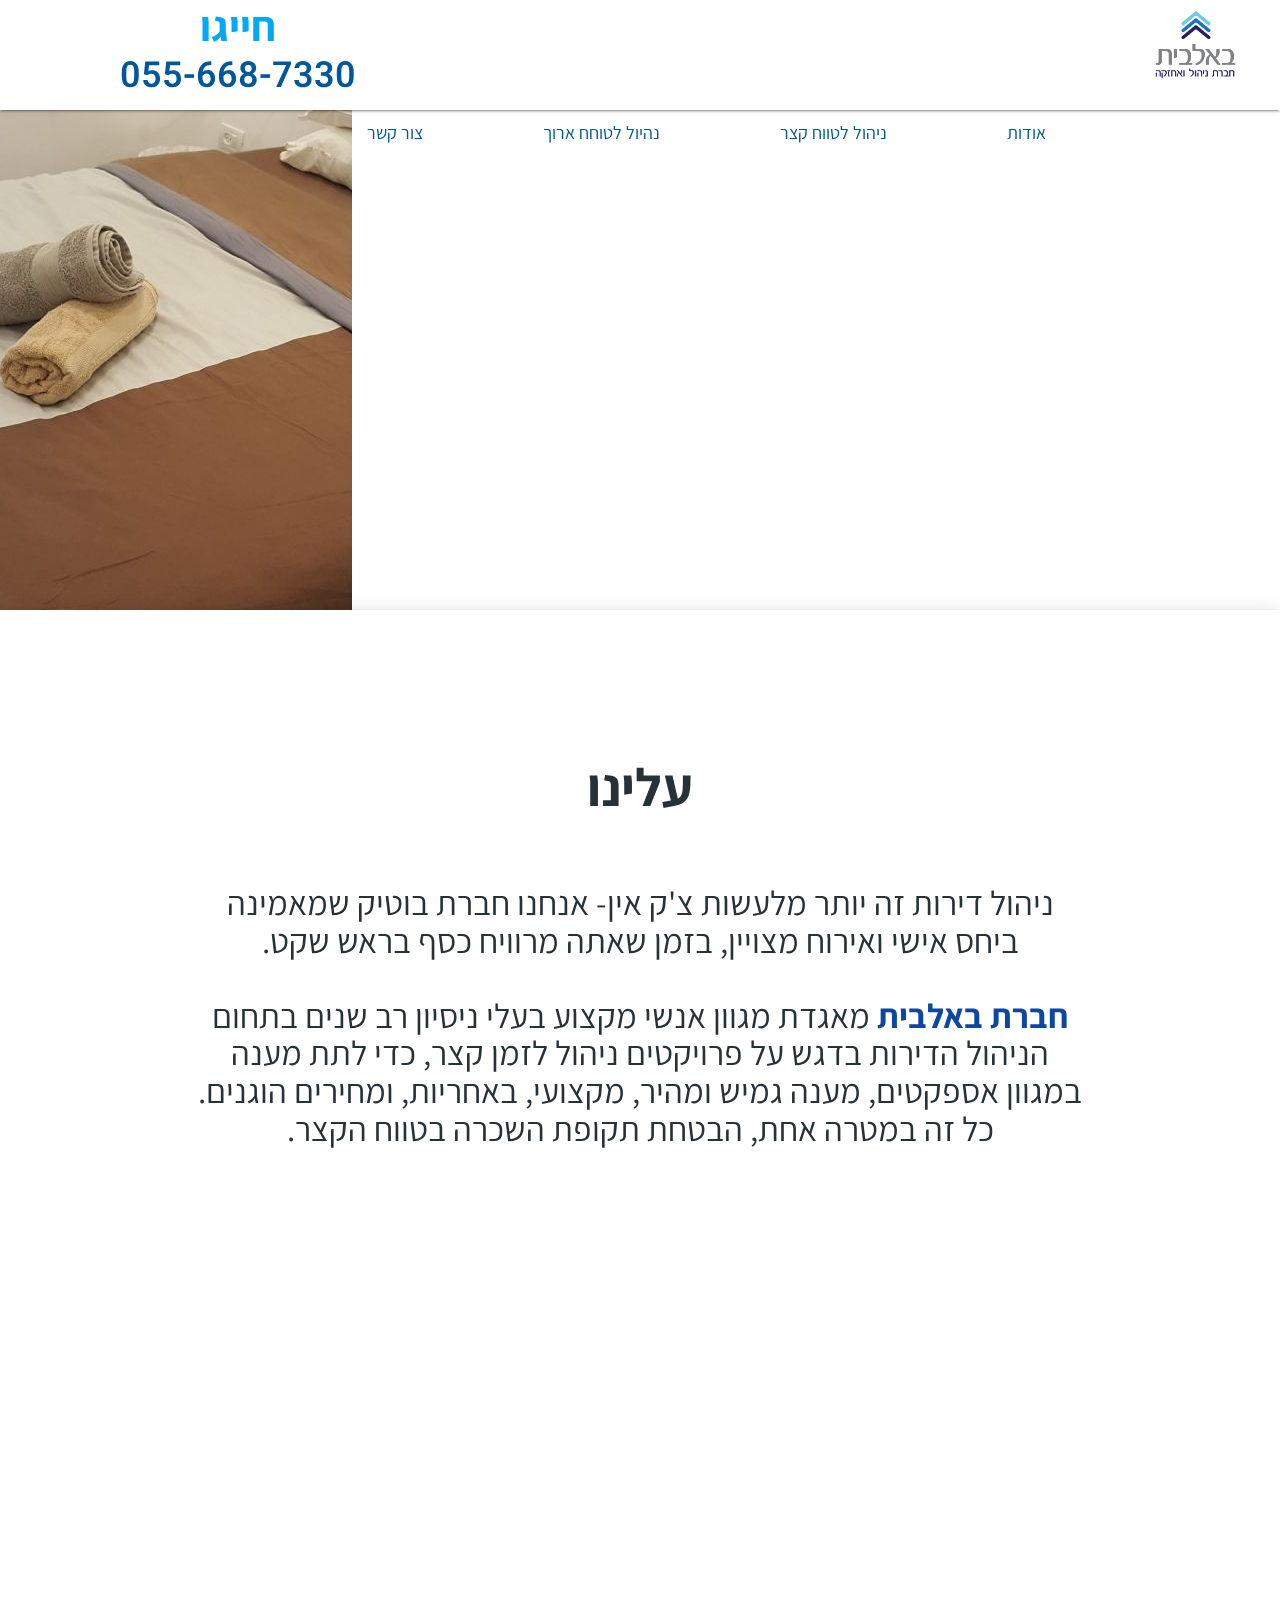
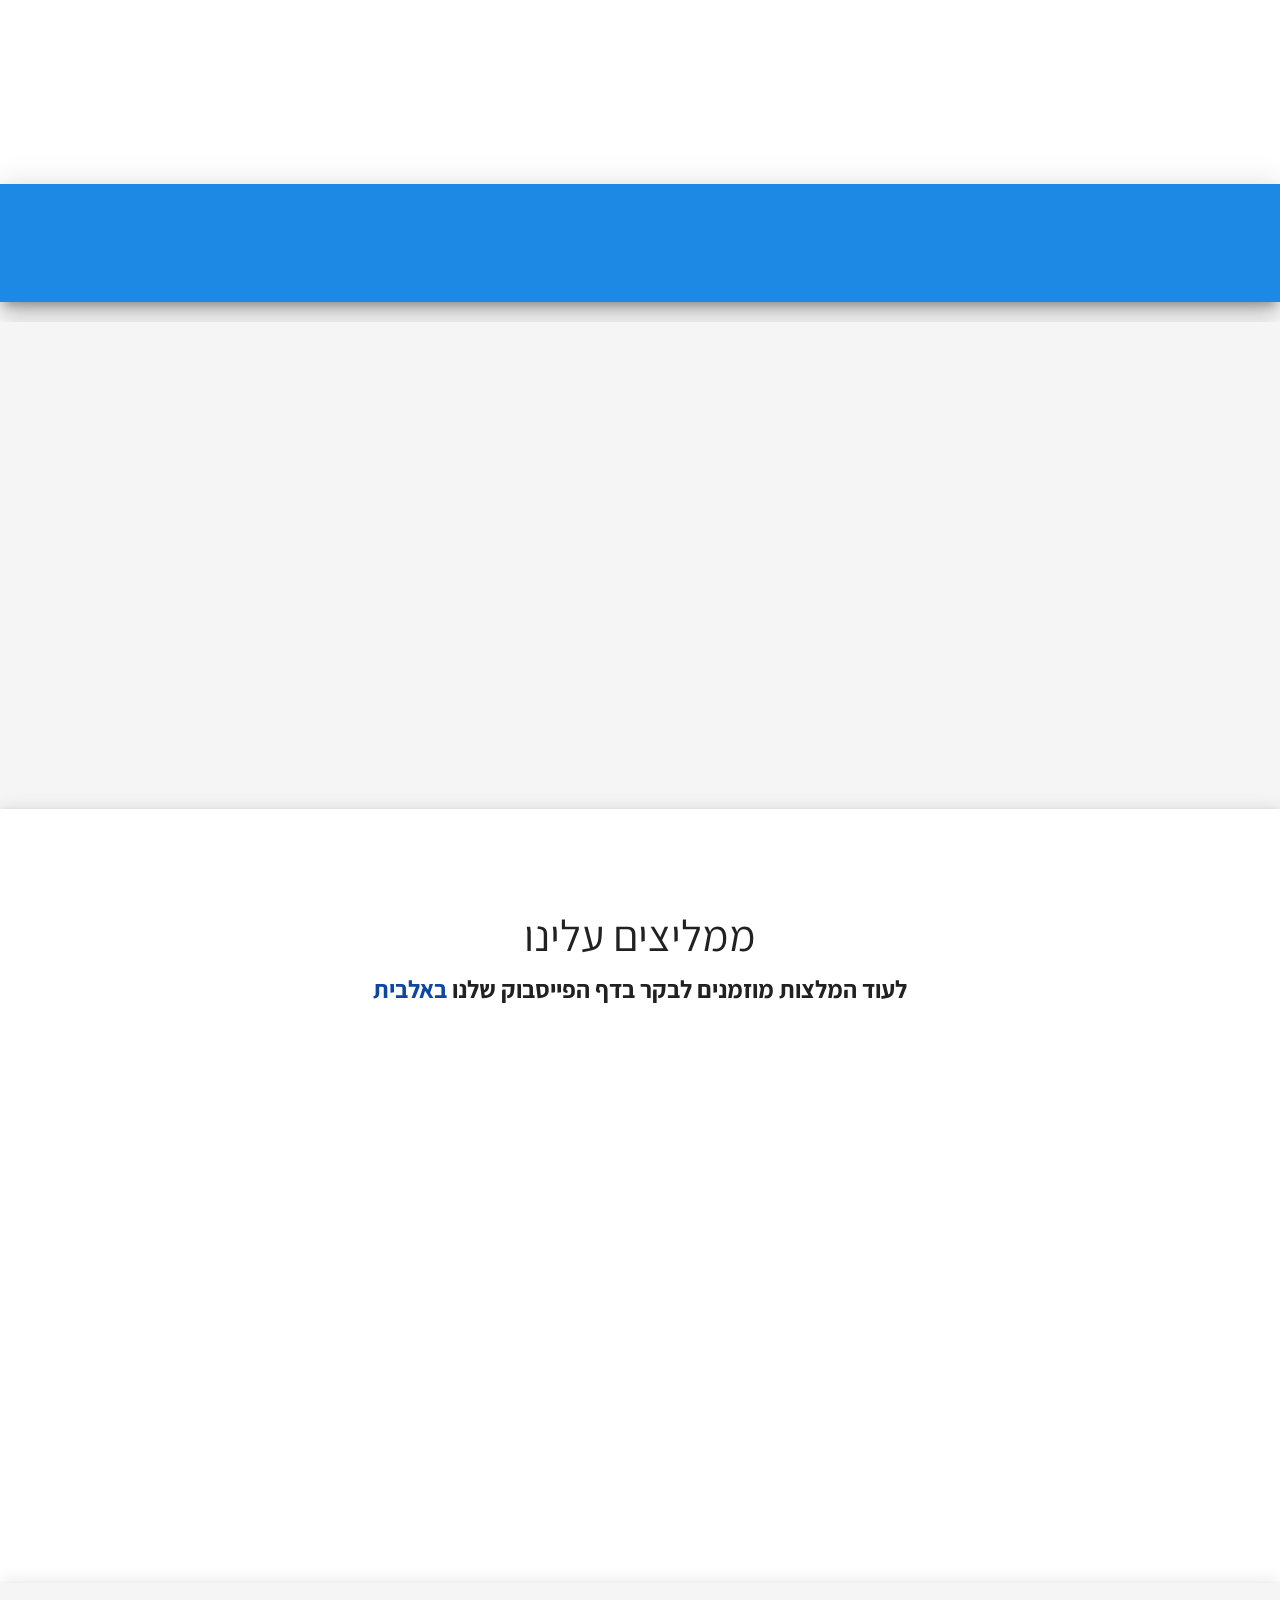
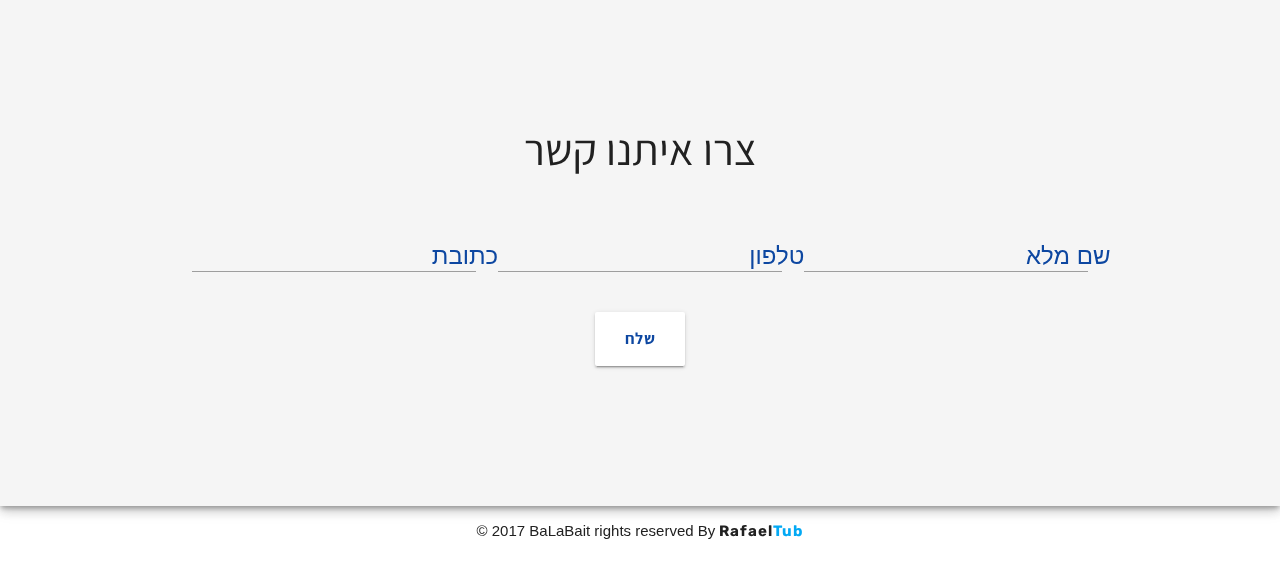
==== index.html @ 83088d85 "ok" ====
<!DOCTYPE html><html lang="en"><head><meta charset="UTF-8"><link rel="stylesheet" href="css/materialize.min.css"><link rel="stylesheet" href="css/main.css"><link rel="stylesheet" href="css/animate.min.css"><!--link rel="stylesheet" href="css/glide.core.css"--><!--link rel="stylesheet" href="css/glide.theme.css"--><link href="https://fonts.googleapis.com/css?family=Material+Icons|Inconsolata|Amatic+SC|Alef|Cousine|Montserrat|Muli|Miriam+Libre|Roboto+Condensed|Montserrat|Assistant|Heebo|Miriam+Libre|Catamaran|Secular+One|Varela+Round|Rubik" rel="stylesheet"><link href="https://fonts.googleapis.com/icon?family=Material+Icons" rel="stylesheet"><title>באלבית - ניהול ואחזקה</title></head><body><!-- Navigation --><!-- Navigation --><div id="navbar" dir="ltr"><nav class="menuSite" role="navigation"><a href="index.html#home" class="brand-logo"><span><h4 style="line-height: 0.1; float: left; padding-top: 7px">חייגו<br><a href="tel:054-668-7330" onclick="goog_report_conversion('tel:055-6687330')" style="text-decoration: none; padding-top: 24px; font-size: 36px; font-weight: 600; font-family: 'Heebo', sans-serif; color: #01579B;; float:left; margin-top: 26px; margin-left: 120px"><p>055-668-7330</p></a></h4></span></a><img src="img/logo.png" alt="" style="height: 90%; float: right; margin-right: 40px; padding-bottom: 10px"><ul class="right hide-on-med-and-down"><li><a href="#contact">צור קשר</a></li><li><a href="#contact">נהיול לטוחח ארוך</a></li><li><a href="#works">ניהול לטווח קצר</a></li><li><a href="#space">אודות</a></li></ul></nav></div><!-- Header --><div id="index-banner" class="parallax-container"><div class="container"><div class="section no-pad-bot"><div class="parallax"><img src="img/cover.jpeg" alt="Unsplashed background img 1"></div></div></div></div><!-- About --><section id="about" dir="rtl" class="z-depth-3"><div class="container"><div class="row"><div class="col s12 l12"><h2>עלינו</h2></div></div><div class="row"><div class="col s12 l12 wow pulse" style="margin-top: 10px; margin-bottom: 25px"><h4 style="color: #263238; font-family: 'Assistant', sans-serif">ניהול דירות זה יותר מלעשות צ'ק אין- אנחנו חברת בוטיק שמאמינה ביחס אישי ואירוח מצויין, בזמן שאתה מרוויח כסף בראש שקט.<br><br><span style="font-weight: 700">חברת באלבית</span> מאגדת מגוון אנשי מקצוע בעלי ניסיון רב שנים בתחום הניהול הדירות בדגש על פרויקטים ניהול לזמן קצר, כדי לתת מענה במגוון אספקטים, מענה גמיש ומהיר, מקצועי, באחריות, ומחירים הוגנים. כל זה במטרה אחת, הבטחת תקופת השכרה בטווח הקצר.</h4></div></div><div class="row wow pulse"><div class="col s12 l12" style="float: right !important"><h4><span>✓</span> שירות אחראי ומסור יותר</h4><p>בזמן שחברות גדולות שולחות כמה אנשים להיות אחראים על הדירה שלך, אנחנו נכיר את הנכס שלך מ-א' עד ת' וכך נדע אם משהו נגנב או נשבר.</p></div><div class="col s12 l12" style="float: right !important"><h4><span>✓</span> עזרנו לעשרות צעירים</h4><p>באזור ת"א והמרכז להרוויח כסף מהצד בראש שקט, בזמן שהם לא צריכים לדאוג לכלום. אנחנו נשכיר את הדירה שלך, נתחזק אותה, נוודא שהאורחים שלך מקבלים כל מה שהם צריכים ונספר להם על המקומות החמים באזור.</p></div><div class="col s12 l12" style="float: right !important"><h4><span>✓</span> אתה יכול להשאר שקט</h4><p>אתה תחזור לבית נקי ומסודר. הדירה שלך תשאר נקייה ומאורגנת בדיוק כמו שנתת אותה לאורחים שלך.</p></div></div></div></section><!-- Contact --><section id="contact" dir="rtl" class="z-depth-5"><div class="container"><div class="row"><div class="col s12 l12 wow bounceInRight" style="text-align: center; float: right"><h3>שירות 24 שעות ביממה <a href="tel:054-668-7330" onclick="goog_report_conversion('tel:055-6687330')">055-668-7330</a></h3></div></div></div></section><!-- Services --><section id="services" dir="rtl"><div class="container"><div class="row wow pulse"><div class="col s6 l6" style="float: right !important"><div class="card"><div class="card-content"><a target="_blank" href="https://mail.google.com/mail/?view=cm&fs=1&to=info@balabait.com"><h4><i class="material-icons right">email</i>מענה מהיר בדואר אלקטרוני</h4></a></div></div></div><div class="col s6 l6" style="float: right !important"><div class="card"><div class="card-content"><a href="tel:055-6687330"><h4 style="text-align: center"><i class="material-icons right">phone</i>מוקד טלפוני 24/7<br><span>חייגו עכשיו</span></h4></a></div></div></div></div></div></section><!--Clients--><section id="clients" class="z-depth-3" style="width: 100%"><div class="container"><div class="row"><div class="col s12 l12"><h3>ממליצים עלינו</h3><h5><a href="https://www.facebook.com/balabit1/" target="_blank" style="color: #212121">לעוד המלצות מוזמנים לבקר בדף הפייסבוק שלנו <span>באלבית</span></a></h5></div></div><div class="slider wow pulse"><ul class="slides"><li><img src="img/clients/tres.png" alt=""></li><li><img src="img/clients/dos.png" alt=""></li><li><img src="img/clients/uno.png" alt=""></li><li><img src="img/clients/quatro.png" alt=""></li></ul></div></div></section><!--contact--><!-- Contact --><section id="contacto" dir="rtl" class="z-depth-3"><div class="container"><div class="row"><div class="col s12 l12"><h3>צרו איתנו קשר</h3></div></div><div class="row"><div class="input-field col s12 l4" style="float: right !important"><input id="first_name" type="text" class="validate"><label for="first_name" style="font-size: 24px; color: #0D47A1">שם מלא</label></div><div class="input-field col s12 l4" style="float: right !important"><input id="telephone" type="text" class="validate"><label for="telephone" style="font-size: 24px; color: #0D47A1">טלפון</label></div><div class="input-field col s12 l4" style="float: right !important"><input id="address" type="text" class="validate"><label for="address" style="font-size: 24px; color: #0D47A1">כתובת</label></div></div><div class="row"><div class="col s12 l12"><p class="center-align"><button class="btn btn-large waves-effect waves-light" type="button" name="action" style="background-color: #FFFFFF; color: #0D47A1; font-size: 16px; font-family: 'Assistant', sans-serif; font-weight: 700">שלח</button></p></div></div></div></section><!-- Footer --><div class="footer-copyright"><a href="https://rtoob.github.io/portfolio/" target="_blank" style="color: #FFFFFF"><div class="container"><div class="row" style="margin-top: 10px"><div class="col s12 l12"><h6 style="text-align: center; color: #212121">© 2017 BaLaBait rights reserved By <span style="font-family: 'Rubik', sans-serif; font-weight: 700; letter-spacing: 1px">Rafael<span style="color: #03A9F4">Tub</span></span></h6></div></div></div></a></div><script src="js/dist/jquery-3.2.1.min.js"></script><script src="js/dist/wow.min.js"></script><script>new WOW().init();</script><script src="js/dist/materialize.min.js"></script><script src="js/dist/init.js"></script><script>$(document).ready(function(){
      $('.slider').slider();
    });</script></body></html>
---- css/main.css ----
*{padding:0;margin:0}.menuSite{background-color:#fff;height:110px}#navbar .brand-logo{font-size:42px;font-family:Assistant,sans-serif;color:#03a9f4;margin-left:200px;font-weight:700}#navbar li a{margin-right:90px;color:#01579b;font-family:Assistant,sans-serif;font-size:18px;margin-top:10px}#navbar li a:hover{color:#fff;background-color:#01579b}@media only screen and (max-width:992px){#navbar .brand-logo{font-size:42px;padding-right:450px;padding-bottom:25px}}@media only screen and (max-width:992px){#navbar p{margin-top:18px;margin-left:180px;font-size:48px}}#about{padding-bottom:120px;padding-top:120px}#about h2{text-align:center;font-family:Assistant,sans-serif;font-weight:700;color:#263238}#about h4{text-align:center;font-family:Roboto Condensed,sans-serif}#about p{font-family:Assistant,sans-serif;font-size:21px;text-align:center;padding-bottom:25px;color:#263238;font-weight:700}#about span{color:#0d47a1;font-weight:700}#contact{background-color:#1e88e5}#contact h3{color:#212121;font-family:Assistant,sans-serif;font-weight:700;padding-top:15px;padding-bottom:15px}#contact a{color:#fff;font-weight:700;font-family:Hebbo,sans-serif}#services{padding-top:120px;padding-bottom:120px;background-color:#f5f5f5}#services .card{padding-top:25px;padding-bottom:25px;background-color:#f5f5f5}.card i{font-size:44px;color:#263238}#services h4{font-family:Rubik,sans-serif;color:#212121;text-align:center;font-weight:700}#services span{color:#0d47a1}#clients{padding-top:80px;padding-bottom:80px}#clients h3,#clients h5{text-align:center;font-family:Assistant,sans-serif}#clients h5{color:#212121;font-weight:700;margin-bottom:40px;text-decoration:none}#clients span{color:#0d47a1}#contacto{background-color:#f5f5f5;text-align:center;padding-bottom:120px;padding-top:120px}#contacto h3{text-align:center;font-family:Assistant,sans-serif;color:#212121}@media only screen and (max-width:992px){.footer-copyright h6{font-size:34px}}@media screen and (max-width:992px){.wow{animation-name:none!important;visibility:visible!important}}
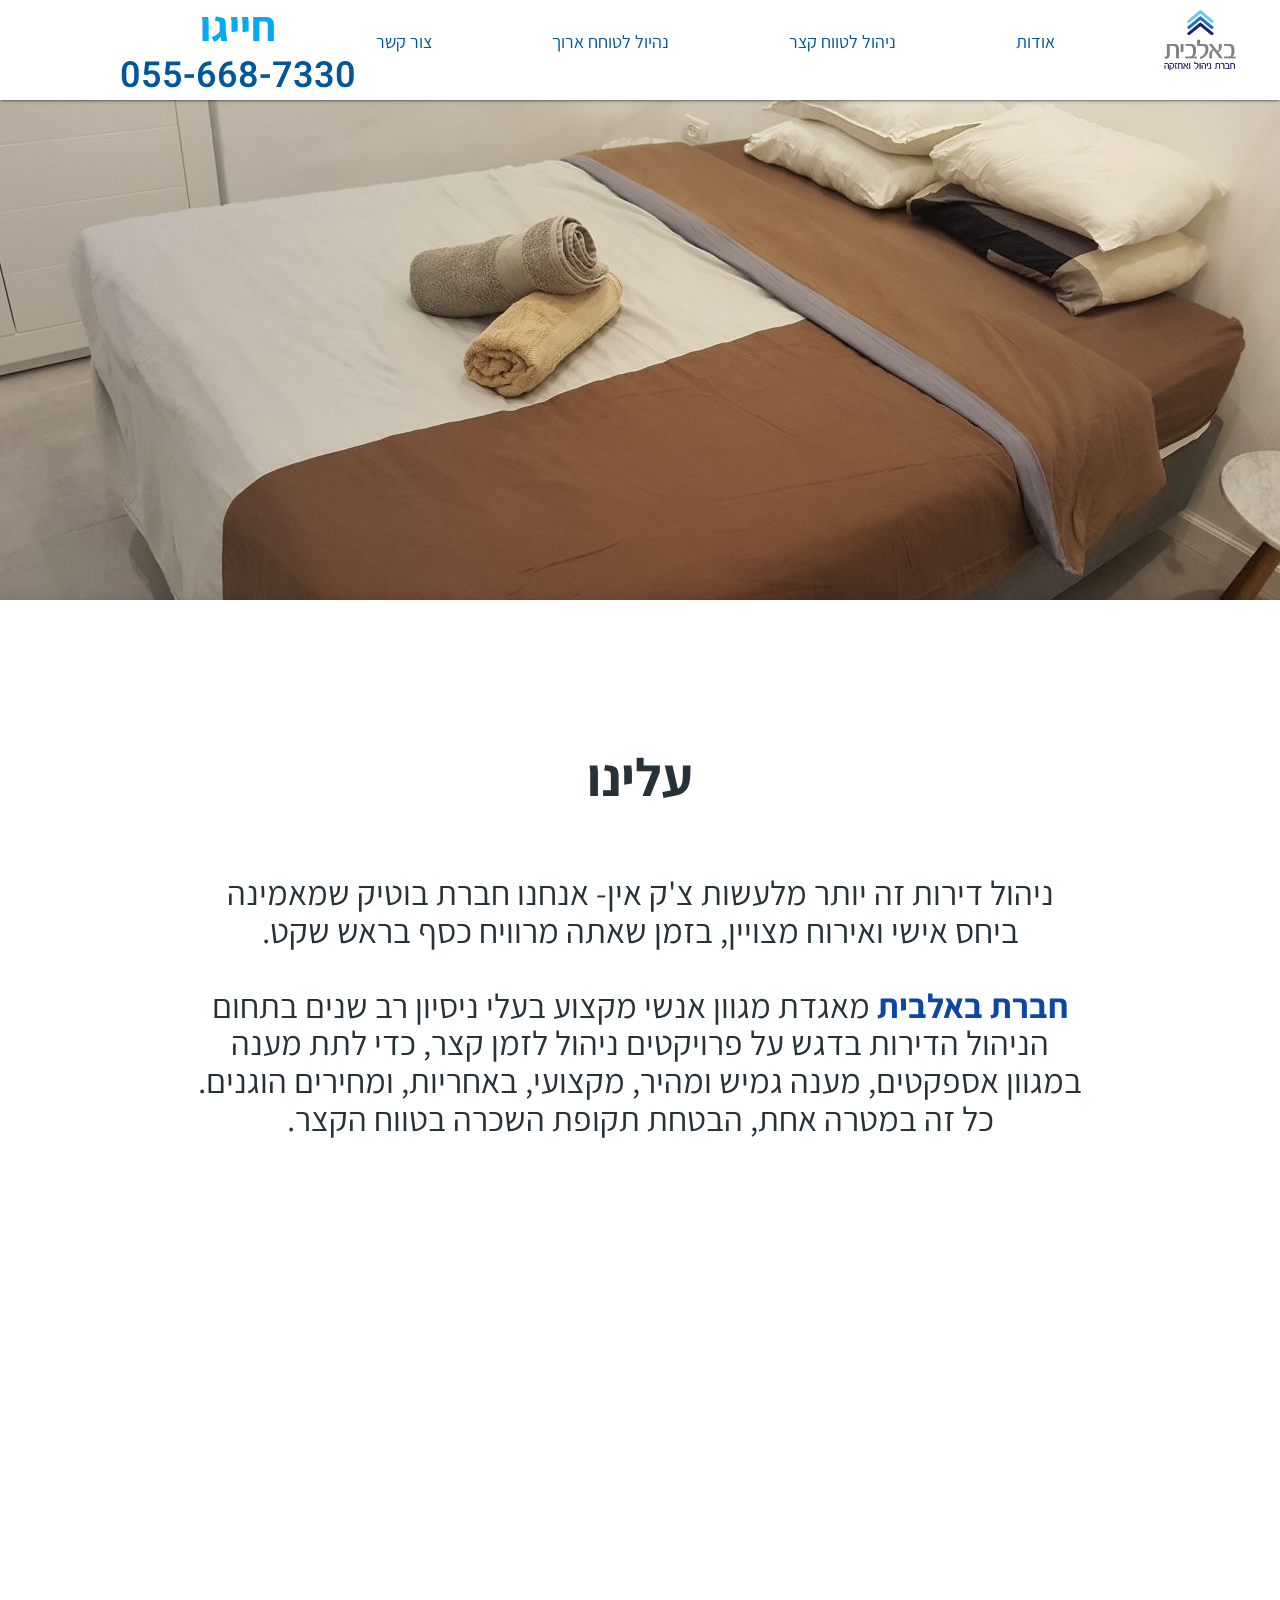
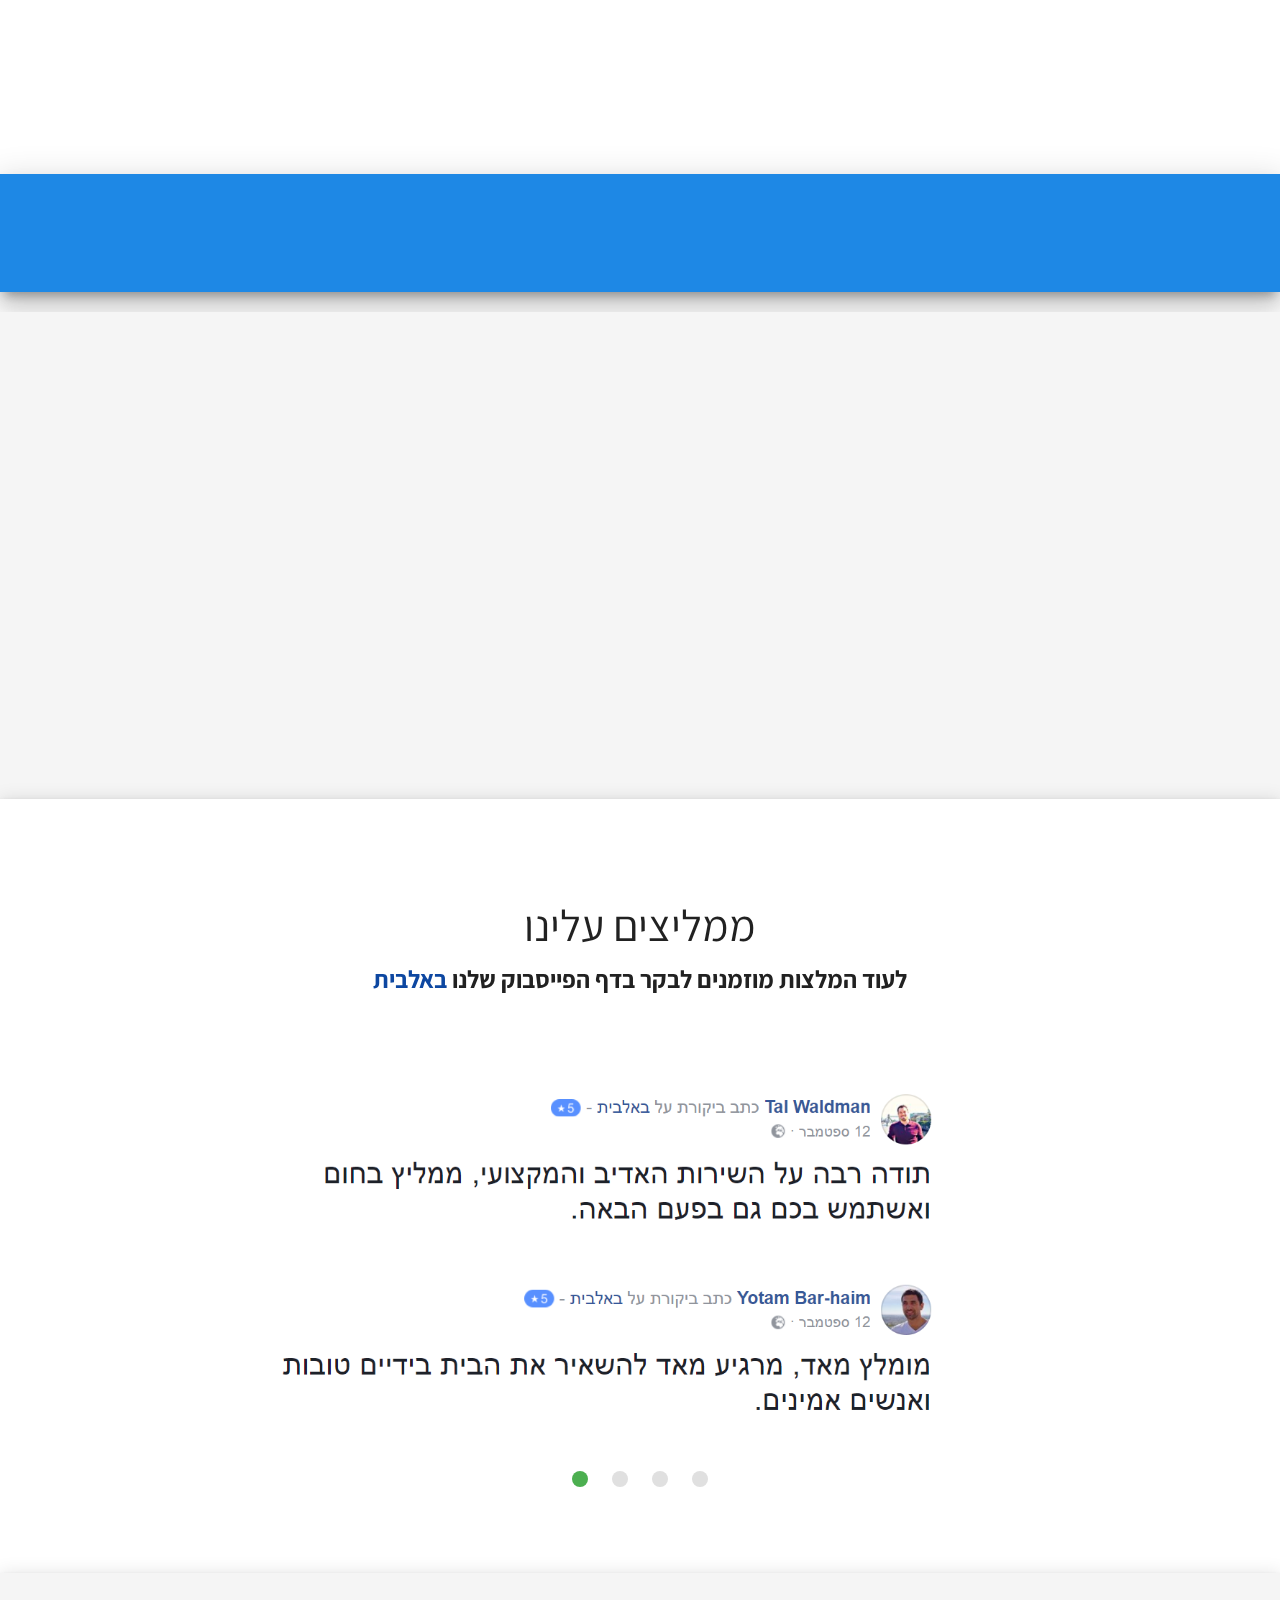
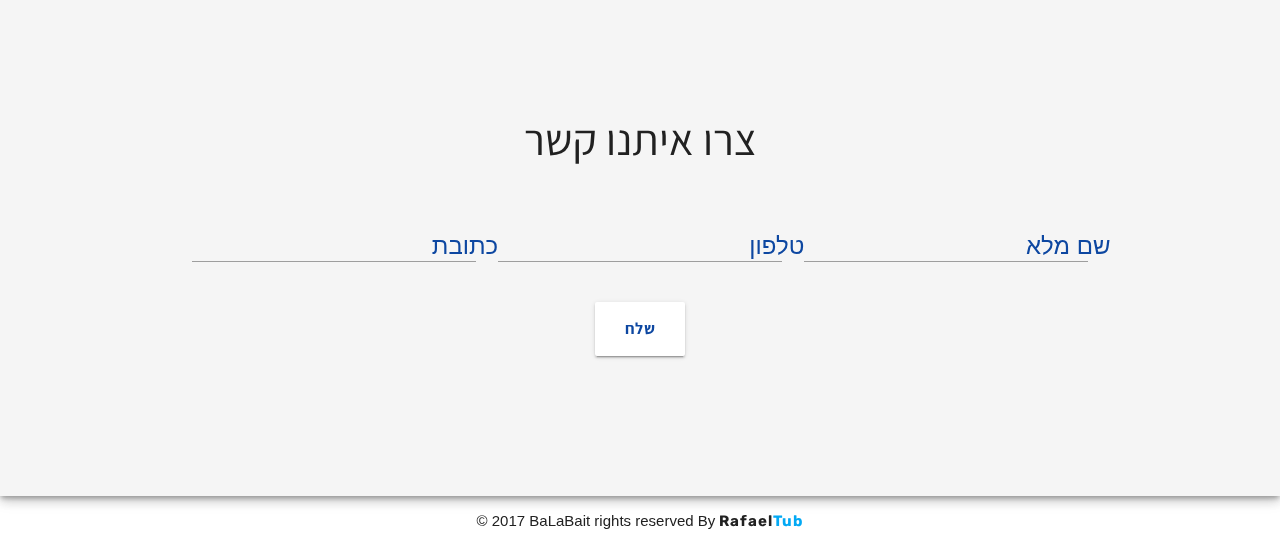
==== commit a9b48bc2: "Update index.html" ====
--- a/index.html
+++ b/index.html
@@ -1,3 +1,3 @@
-<!DOCTYPE html><html lang="en"><head><meta charset="UTF-8"><link rel="stylesheet" href="css/materialize.min.css"><link rel="stylesheet" href="css/main.css"><link rel="stylesheet" href="css/animate.min.css"><!--link rel="stylesheet" href="css/glide.core.css"--><!--link rel="stylesheet" href="css/glide.theme.css"--><link href="https://fonts.googleapis.com/css?family=Material+Icons|Inconsolata|Amatic+SC|Alef|Cousine|Montserrat|Muli|Miriam+Libre|Roboto+Condensed|Montserrat|Assistant|Heebo|Miriam+Libre|Catamaran|Secular+One|Varela+Round|Rubik" rel="stylesheet"><link href="https://fonts.googleapis.com/icon?family=Material+Icons" rel="stylesheet"><title>באלבית - ניהול ואחזקה</title></head><body><!-- Navigation --><!-- Navigation --><div id="navbar" dir="ltr"><nav class="menuSite" role="navigation"><a href="index.html#home" class="brand-logo"><span><h4 style="line-height: 0.1; float: left; padding-top: 7px">חייגו<br><a href="tel:054-668-7330" onclick="goog_report_conversion('tel:055-6687330')" style="text-decoration: none; padding-top: 24px; font-size: 36px; font-weight: 600; font-family: 'Heebo', sans-serif; color: #01579B;; float:left; margin-top: 26px; margin-left: 120px"><p>055-668-7330</p></a></h4></span></a><img src="img/logo.png" alt="" style="height: 90%; float: right; margin-right: 40px; padding-bottom: 10px"><ul class="right hide-on-med-and-down"><li><a href="#contact">צור קשר</a></li><li><a href="#contact">נהיול לטוחח ארוך</a></li><li><a href="#works">ניהול לטווח קצר</a></li><li><a href="#space">אודות</a></li></ul></nav></div><!-- Header --><div id="index-banner" class="parallax-container"><div class="container"><div class="section no-pad-bot"><div class="parallax"><img src="img/cover.jpeg" alt="Unsplashed background img 1"></div></div></div></div><!-- About --><section id="about" dir="rtl" class="z-depth-3"><div class="container"><div class="row"><div class="col s12 l12"><h2>עלינו</h2></div></div><div class="row"><div class="col s12 l12 wow pulse" style="margin-top: 10px; margin-bottom: 25px"><h4 style="color: #263238; font-family: 'Assistant', sans-serif">ניהול דירות זה יותר מלעשות צ'ק אין- אנחנו חברת בוטיק שמאמינה ביחס אישי ואירוח מצויין, בזמן שאתה מרוויח כסף בראש שקט.<br><br><span style="font-weight: 700">חברת באלבית</span> מאגדת מגוון אנשי מקצוע בעלי ניסיון רב שנים בתחום הניהול הדירות בדגש על פרויקטים ניהול לזמן קצר, כדי לתת מענה במגוון אספקטים, מענה גמיש ומהיר, מקצועי, באחריות, ומחירים הוגנים. כל זה במטרה אחת, הבטחת תקופת השכרה בטווח הקצר.</h4></div></div><div class="row wow pulse"><div class="col s12 l12" style="float: right !important"><h4><span>✓</span> שירות אחראי ומסור יותר</h4><p>בזמן שחברות גדולות שולחות כמה אנשים להיות אחראים על הדירה שלך, אנחנו נכיר את הנכס שלך מ-א' עד ת' וכך נדע אם משהו נגנב או נשבר.</p></div><div class="col s12 l12" style="float: right !important"><h4><span>✓</span> עזרנו לעשרות צעירים</h4><p>באזור ת"א והמרכז להרוויח כסף מהצד בראש שקט, בזמן שהם לא צריכים לדאוג לכלום. אנחנו נשכיר את הדירה שלך, נתחזק אותה, נוודא שהאורחים שלך מקבלים כל מה שהם צריכים ונספר להם על המקומות החמים באזור.</p></div><div class="col s12 l12" style="float: right !important"><h4><span>✓</span> אתה יכול להשאר שקט</h4><p>אתה תחזור לבית נקי ומסודר. הדירה שלך תשאר נקייה ומאורגנת בדיוק כמו שנתת אותה לאורחים שלך.</p></div></div></div></section><!-- Contact --><section id="contact" dir="rtl" class="z-depth-5"><div class="container"><div class="row"><div class="col s12 l12 wow bounceInRight" style="text-align: center; float: right"><h3>שירות 24 שעות ביממה <a href="tel:054-668-7330" onclick="goog_report_conversion('tel:055-6687330')">055-668-7330</a></h3></div></div></div></section><!-- Services --><section id="services" dir="rtl"><div class="container"><div class="row wow pulse"><div class="col s6 l6" style="float: right !important"><div class="card"><div class="card-content"><a target="_blank" href="https://mail.google.com/mail/?view=cm&fs=1&to=info@balabait.com"><h4><i class="material-icons right">email</i>מענה מהיר בדואר אלקטרוני</h4></a></div></div></div><div class="col s6 l6" style="float: right !important"><div class="card"><div class="card-content"><a href="tel:055-6687330"><h4 style="text-align: center"><i class="material-icons right">phone</i>מוקד טלפוני 24/7<br><span>חייגו עכשיו</span></h4></a></div></div></div></div></div></section><!--Clients--><section id="clients" class="z-depth-3" style="width: 100%"><div class="container"><div class="row"><div class="col s12 l12"><h3>ממליצים עלינו</h3><h5><a href="https://www.facebook.com/balabit1/" target="_blank" style="color: #212121">לעוד המלצות מוזמנים לבקר בדף הפייסבוק שלנו <span>באלבית</span></a></h5></div></div><div class="slider wow pulse"><ul class="slides"><li><img src="img/clients/tres.png" alt=""></li><li><img src="img/clients/dos.png" alt=""></li><li><img src="img/clients/uno.png" alt=""></li><li><img src="img/clients/quatro.png" alt=""></li></ul></div></div></section><!--contact--><!-- Contact --><section id="contacto" dir="rtl" class="z-depth-3"><div class="container"><div class="row"><div class="col s12 l12"><h3>צרו איתנו קשר</h3></div></div><div class="row"><div class="input-field col s12 l4" style="float: right !important"><input id="first_name" type="text" class="validate"><label for="first_name" style="font-size: 24px; color: #0D47A1">שם מלא</label></div><div class="input-field col s12 l4" style="float: right !important"><input id="telephone" type="text" class="validate"><label for="telephone" style="font-size: 24px; color: #0D47A1">טלפון</label></div><div class="input-field col s12 l4" style="float: right !important"><input id="address" type="text" class="validate"><label for="address" style="font-size: 24px; color: #0D47A1">כתובת</label></div></div><div class="row"><div class="col s12 l12"><p class="center-align"><button class="btn btn-large waves-effect waves-light" type="button" name="action" style="background-color: #FFFFFF; color: #0D47A1; font-size: 16px; font-family: 'Assistant', sans-serif; font-weight: 700">שלח</button></p></div></div></div></section><!-- Footer --><div class="footer-copyright"><a href="https://rtoob.github.io/portfolio/" target="_blank" style="color: #FFFFFF"><div class="container"><div class="row" style="margin-top: 10px"><div class="col s12 l12"><h6 style="text-align: center; color: #212121">© 2017 BaLaBait rights reserved By <span style="font-family: 'Rubik', sans-serif; font-weight: 700; letter-spacing: 1px">Rafael<span style="color: #03A9F4">Tub</span></span></h6></div></div></div></a></div><script src="js/dist/jquery-3.2.1.min.js"></script><script src="js/dist/wow.min.js"></script><script>new WOW().init();</script><script src="js/dist/materialize.min.js"></script><script src="js/dist/init.js"></script><script>$(document).ready(function(){
+<!DOCTYPE html><html lang="en"><head><meta charset="UTF-8"><link rel="stylesheet" href="css/materialize.min.css"><link rel="stylesheet" href="css/main.css"><link rel="stylesheet" href="css/animate.min.css"><!--link rel="stylesheet" href="css/glide.core.css"--><!--link rel="stylesheet" href="css/glide.theme.css"--><link href="https://fonts.googleapis.com/css?family=Material+Icons|Inconsolata|Amatic+SC|Alef|Cousine|Montserrat|Muli|Miriam+Libre|Roboto+Condensed|Montserrat|Assistant|Heebo|Miriam+Libre|Catamaran|Secular+One|Varela+Round|Rubik" rel="stylesheet"><link href="https://fonts.googleapis.com/icon?family=Material+Icons" rel="stylesheet"><title>באלבית - ניהול ואחזקה</title></head><body><!-- Navigation --><div id="navbar" dir="ltr"><nav class="menuSite" role="navigation"><a href="index.html#home" class="brand-logo"><span><h4 style="line-height: 0.1; float: left; padding-top: 7px">חייגו<br><a href="tel:054-668-7330" onclick="goog_report_conversion('tel:055-6687330')" style="text-decoration: none; padding-top: 24px; font-size: 36px; font-weight: 600; font-family: 'Heebo', sans-serif; color: #01579B;; float:left; margin-top: 26px; margin-left: 120px"><p>055-668-7330</p></a></h4></span></a><img src="img/logo.png" alt="" style="height: 90%; float: right; margin-right: 40px; padding-bottom: 10px"><ul class="right hide-on-med-and-down"><li><a href="#contact">צור קשר</a></li><li><a href="#contact">נהיול לטוחח ארוך</a></li><li><a href="#works">ניהול לטווח קצר</a></li><li><a href="#space">אודות</a></li></ul></nav></div><!-- Header --><div id="index-banner" class="parallax-container" style="width: 100%"><div class="container"><div class="parallax"><img src="img/cover.jpeg" alt="Unsplashed background img 1"></div></div></div><!-- About --><section id="about" dir="rtl" class="z-depth-3" style="overflow: hidden"><div class="container"><div class="row"><div class="col s12 l12"><h2>עלינו</h2></div></div><div class="row"><div class="col s12 l12 wow pulse" style="margin-top: 10px; margin-bottom: 25px"><h4 style="color: #263238; font-family: 'Assistant', sans-serif">ניהול דירות זה יותר מלעשות צ'ק אין- אנחנו חברת בוטיק שמאמינה ביחס אישי ואירוח מצויין, בזמן שאתה מרוויח כסף בראש שקט.<br><br><span style="font-weight: 700">חברת באלבית</span> מאגדת מגוון אנשי מקצוע בעלי ניסיון רב שנים בתחום הניהול הדירות בדגש על פרויקטים ניהול לזמן קצר, כדי לתת מענה במגוון אספקטים, מענה גמיש ומהיר, מקצועי, באחריות, ומחירים הוגנים. כל זה במטרה אחת, הבטחת תקופת השכרה בטווח הקצר.</h4></div></div><div class="row wow pulse"><div class="col s12 l12" style="float: right !important"><h4><span>✓</span> שירות אחראי ומסור יותר</h4><p>בזמן שחברות גדולות שולחות כמה אנשים להיות אחראים על הדירה שלך, אנחנו נכיר את הנכס שלך מ-א' עד ת' וכך נדע אם משהו נגנב או נשבר.</p></div><div class="col s12 l12" style="float: right !important"><h4><span>✓</span> עזרנו לעשרות צעירים</h4><p>באזור ת"א והמרכז להרוויח כסף מהצד בראש שקט, בזמן שהם לא צריכים לדאוג לכלום. אנחנו נשכיר את הדירה שלך, נתחזק אותה, נוודא שהאורחים שלך מקבלים כל מה שהם צריכים ונספר להם על המקומות החמים באזור.</p></div><div class="col s12 l12" style="float: right !important"><h4><span>✓</span> אתה יכול להשאר שקט</h4><p>אתה תחזור לבית נקי ומסודר. הדירה שלך תשאר נקייה ומאורגנת בדיוק כמו שנתת אותה לאורחים שלך.</p></div></div></div></section><!-- Contact --><section id="contact" dir="rtl" class="z-depth-5"><div class="container"><div class="row"><div class="col s12 l12 wow bounceInRight" style="text-align: center; float: right"><h3>שירות 24 שעות ביממה <a href="tel:054-668-7330" onclick="goog_report_conversion('tel:055-6687330')">055-668-7330</a></h3></div></div></div></section><!-- Services --><section id="services" dir="rtl" style="overflow: hidden"><div class="container"><div class="row wow pulse"><div class="col s6 l6" style="float: right !important"><div class="card"><div class="card-content"><a target="_blank" href="https://mail.google.com/mail/?view=cm&fs=1&to=info@balabait.com"><h4><i class="material-icons right">email</i>מענה מהיר בדואר אלקטרוני</h4></a></div></div></div><div class="col s6 l6" style="float: right !important"><div class="card"><div class="card-content"><a href="tel:055-6687330"><h4 style="text-align: center"><i class="material-icons right">phone</i>מוקד טלפוני 24/7<br><span>חייגו עכשיו</span></h4></a></div></div></div></div></div></section><!--Clients--><section id="clients" class="z-depth-3" style="width: 100%; overflow: hidden"><div class="container"><div class="row"><div class="col s12 l12"><h3>ממליצים עלינו</h3><h5><a href="https://www.facebook.com/balabit1/" target="_blank" style="color: #212121">לעוד המלצות מוזמנים לבקר בדף הפייסבוק שלנו <span>באלבית</span></a></h5></div></div><div class="slider"><ul class="slides"><li><img src="img/clients/tres.png" alt=""></li><li><img src="img/clients/dos.png" alt=""></li><li><img src="img/clients/uno.png" alt=""></li><li><img src="img/clients/quatro.png" alt=""></li></ul></div></div></section><!--contact--><!-- Contact --><section id="contacto" dir="rtl" class="z-depth-3"><div class="container"><div class="row"><div class="col s12 l12"><h3>צרו איתנו קשר</h3></div></div><div class="row"><div class="input-field col s12 l4" style="float: right !important"><input id="first_name" type="text" class="validate"><label for="first_name" style="font-size: 24px; color: #0D47A1">שם מלא</label></div><div class="input-field col s12 l4" style="float: right !important"><input id="telephone" type="text" class="validate"><label for="telephone" style="font-size: 24px; color: #0D47A1">טלפון</label></div><div class="input-field col s12 l4" style="float: right !important"><input id="address" type="text" class="validate"><label for="address" style="font-size: 24px; color: #0D47A1">כתובת</label></div></div><div class="row"><div class="col s12 l12"><p class="center-align"><button class="btn btn-large waves-effect waves-light" type="button" name="action" style="background-color: #FFFFFF; color: #0D47A1; font-size: 16px; font-family: 'Assistant', sans-serif; font-weight: 700">שלח</button></p></div></div></div></section><!-- Footer --><div class="footer-copyright"><a href="https://rtoob.github.io/portfolio/" target="_blank" style="color: #FFFFFF"><div class="container"><div class="row" style="margin-top: 10px"><div class="col s12 l12"><h6 style="text-align: center; color: #212121">© 2017 BaLaBait rights reserved By <span style="font-family: 'Rubik', sans-serif; font-weight: 700; letter-spacing: 1px">Rafael<span style="color: #03A9F4">Tub</span></span></h6></div></div></div></a></div><script src="js/dist/jquery-3.2.1.min.js"></script><script src="js/dist/wow.min.js"></script><script>new WOW().init();</script><script src="js/dist/materialize.min.js"></script><script src="js/dist/init.js"></script><script>$(document).ready(function(){
       $('.slider').slider();
-    });</script></body></html>+    });</script></body></html>
--- a/css/main.css
+++ b/css/main.css
@@ -1 +1 @@
-*{padding:0;margin:0}.menuSite{background-color:#fff;height:110px}#navbar .brand-logo{font-size:42px;font-family:Assistant,sans-serif;color:#03a9f4;margin-left:200px;font-weight:700}#navbar li a{margin-right:90px;color:#01579b;font-family:Assistant,sans-serif;font-size:18px;margin-top:10px}#navbar li a:hover{color:#fff;background-color:#01579b}@media only screen and (max-width:992px){#navbar .brand-logo{font-size:42px;padding-right:450px;padding-bottom:25px}}@media only screen and (max-width:992px){#navbar p{margin-top:18px;margin-left:180px;font-size:48px}}#about{padding-bottom:120px;padding-top:120px}#about h2{text-align:center;font-family:Assistant,sans-serif;font-weight:700;color:#263238}#about h4{text-align:center;font-family:Roboto Condensed,sans-serif}#about p{font-family:Assistant,sans-serif;font-size:21px;text-align:center;padding-bottom:25px;color:#263238;font-weight:700}#about span{color:#0d47a1;font-weight:700}#contact{background-color:#1e88e5}#contact h3{color:#212121;font-family:Assistant,sans-serif;font-weight:700;padding-top:15px;padding-bottom:15px}#contact a{color:#fff;font-weight:700;font-family:Hebbo,sans-serif}#services{padding-top:120px;padding-bottom:120px;background-color:#f5f5f5}#services .card{padding-top:25px;padding-bottom:25px;background-color:#f5f5f5}.card i{font-size:44px;color:#263238}#services h4{font-family:Rubik,sans-serif;color:#212121;text-align:center;font-weight:700}#services span{color:#0d47a1}#clients{padding-top:80px;padding-bottom:80px}#clients h3,#clients h5{text-align:center;font-family:Assistant,sans-serif}#clients h5{color:#212121;font-weight:700;margin-bottom:40px;text-decoration:none}#clients span{color:#0d47a1}#contacto{background-color:#f5f5f5;text-align:center;padding-bottom:120px;padding-top:120px}#contacto h3{text-align:center;font-family:Assistant,sans-serif;color:#212121}@media only screen and (max-width:992px){.footer-copyright h6{font-size:34px}}@media screen and (max-width:992px){.wow{animation-name:none!important;visibility:visible!important}}+*{padding:0;margin:0}.menuSite{background-color:#fff;height:100px}#navbar .brand-logo{font-size:42px;font-family:Assistant,sans-serif;color:#03a9f4;margin-left:200px;font-weight:700}#navbar li a{margin-right:90px;color:#01579b;font-family:Assistant,sans-serif;font-size:18px;margin-top:10px}#navbar li a:hover{color:#fff;background-color:#01579b}@media only screen and (max-width:992px){#navbar .brand-logo{font-size:42px;padding-right:450px;padding-bottom:25px}}@media only screen and (max-width:992px){#navbar p{margin-top:18px;margin-left:180px;font-size:48px}}#index-banner .container{width:110%;padding:16px}#about{padding-bottom:120px;padding-top:120px}#about h2{text-align:center;font-family:Assistant,sans-serif;font-weight:700;color:#263238}#about h4{text-align:center;font-family:Roboto Condensed,sans-serif}#about p{font-family:Assistant,sans-serif;font-size:21px;text-align:center;padding-bottom:25px;color:#263238;font-weight:700}#about span{color:#0d47a1;font-weight:700}#contact{background-color:#1e88e5}#contact h3{color:#212121;font-family:Assistant,sans-serif;font-weight:700;padding-top:15px;padding-bottom:15px}#contact a{color:#fff;font-weight:700;font-family:Hebbo,sans-serif}#services{padding-top:120px;padding-bottom:120px;background-color:#f5f5f5}#services .card{padding-top:25px;padding-bottom:25px;background-color:#f5f5f5}.card i{font-size:44px;color:#263238}#services h4{font-family:Rubik,sans-serif;color:#212121;text-align:center;font-weight:700}#services span{color:#0d47a1}#clients{padding-top:80px;padding-bottom:80px}#clients h3,#clients h5{text-align:center;font-family:Assistant,sans-serif}#clients h5{color:#212121;font-weight:700;margin-bottom:40px;text-decoration:none}#clients span{color:#0d47a1}#contacto{background-color:#f5f5f5;text-align:center;padding-bottom:120px;padding-top:120px}#contacto h3{text-align:center;font-family:Assistant,sans-serif;color:#212121}@media only screen and (max-width:992px){.footer-copyright h6{font-size:34px}}@media screen and (max-width:992px){.wow{animation-name:none!important;visibility:visible!important}}
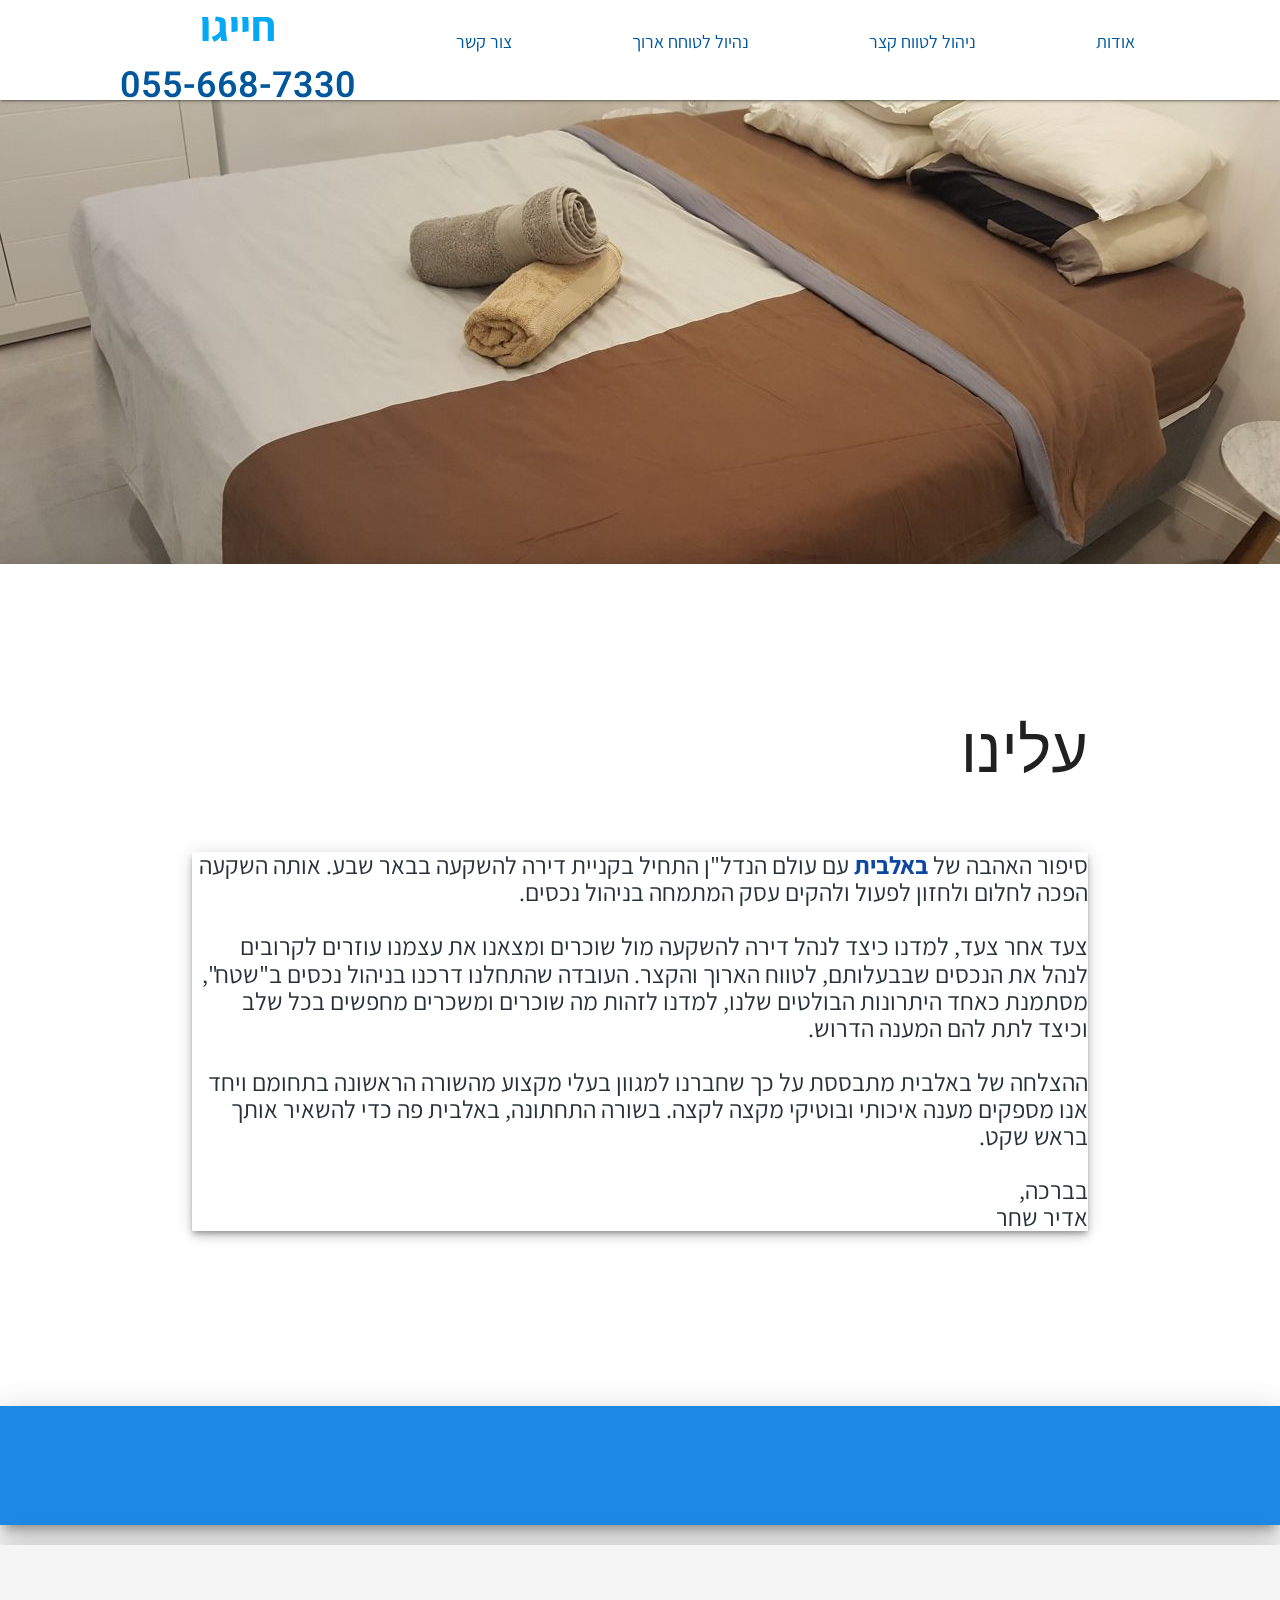
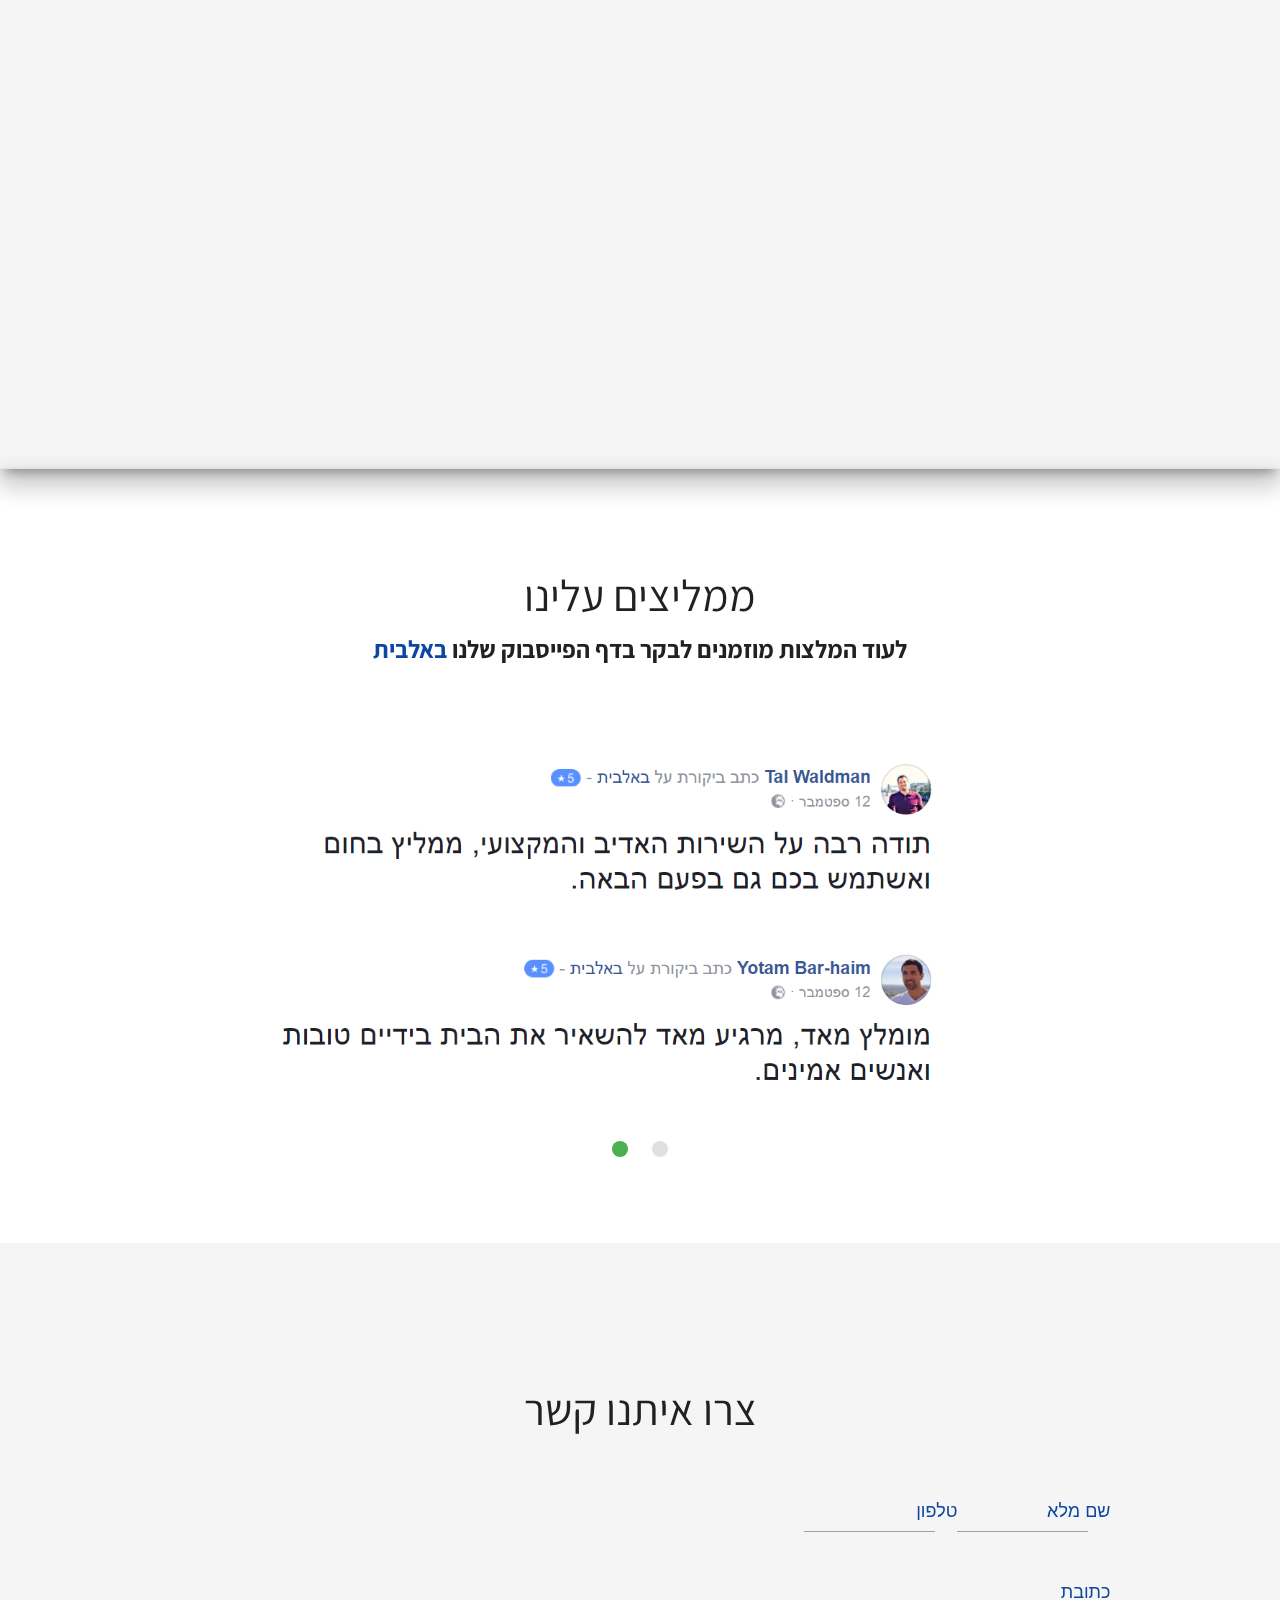
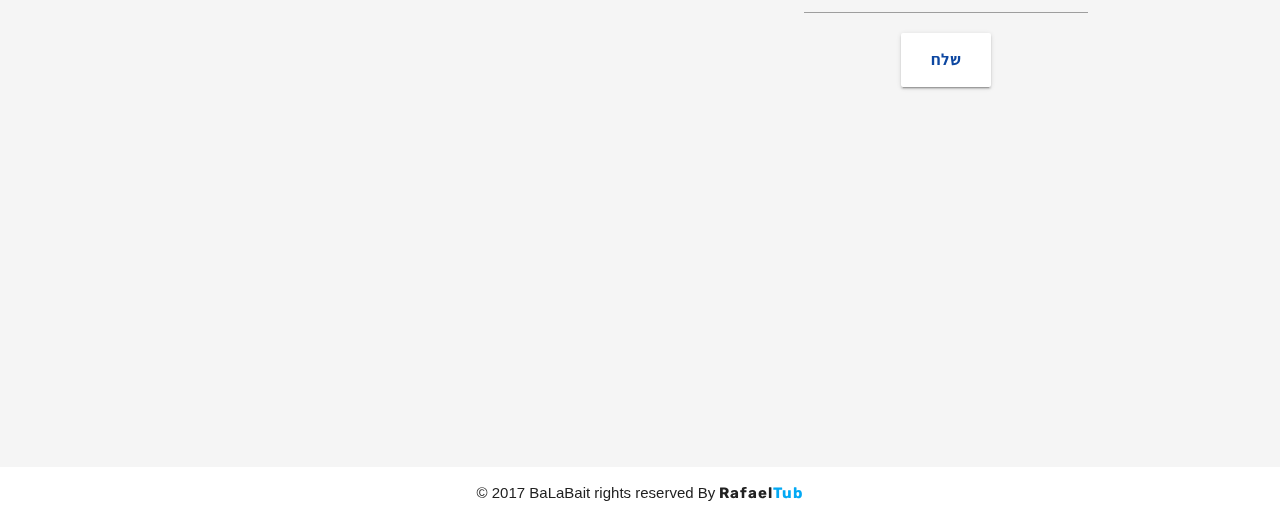
==== commit 694a7298: "Update index.html" ====
--- a/index.html
+++ b/index.html
@@ -1,3 +1,3 @@
-<!DOCTYPE html><html lang="en"><head><meta charset="UTF-8"><link rel="stylesheet" href="css/materialize.min.css"><link rel="stylesheet" href="css/main.css"><link rel="stylesheet" href="css/animate.min.css"><!--link rel="stylesheet" href="css/glide.core.css"--><!--link rel="stylesheet" href="css/glide.theme.css"--><link href="https://fonts.googleapis.com/css?family=Material+Icons|Inconsolata|Amatic+SC|Alef|Cousine|Montserrat|Muli|Miriam+Libre|Roboto+Condensed|Montserrat|Assistant|Heebo|Miriam+Libre|Catamaran|Secular+One|Varela+Round|Rubik" rel="stylesheet"><link href="https://fonts.googleapis.com/icon?family=Material+Icons" rel="stylesheet"><title>באלבית - ניהול ואחזקה</title></head><body><!-- Navigation --><div id="navbar" dir="ltr"><nav class="menuSite" role="navigation"><a href="index.html#home" class="brand-logo"><span><h4 style="line-height: 0.1; float: left; padding-top: 7px">חייגו<br><a href="tel:054-668-7330" onclick="goog_report_conversion('tel:055-6687330')" style="text-decoration: none; padding-top: 24px; font-size: 36px; font-weight: 600; font-family: 'Heebo', sans-serif; color: #01579B;; float:left; margin-top: 26px; margin-left: 120px"><p>055-668-7330</p></a></h4></span></a><img src="img/logo.png" alt="" style="height: 90%; float: right; margin-right: 40px; padding-bottom: 10px"><ul class="right hide-on-med-and-down"><li><a href="#contact">צור קשר</a></li><li><a href="#contact">נהיול לטוחח ארוך</a></li><li><a href="#works">ניהול לטווח קצר</a></li><li><a href="#space">אודות</a></li></ul></nav></div><!-- Header --><div id="index-banner" class="parallax-container" style="width: 100%"><div class="container"><div class="parallax"><img src="img/cover.jpeg" alt="Unsplashed background img 1"></div></div></div><!-- About --><section id="about" dir="rtl" class="z-depth-3" style="overflow: hidden"><div class="container"><div class="row"><div class="col s12 l12"><h2>עלינו</h2></div></div><div class="row"><div class="col s12 l12 wow pulse" style="margin-top: 10px; margin-bottom: 25px"><h4 style="color: #263238; font-family: 'Assistant', sans-serif">ניהול דירות זה יותר מלעשות צ'ק אין- אנחנו חברת בוטיק שמאמינה ביחס אישי ואירוח מצויין, בזמן שאתה מרוויח כסף בראש שקט.<br><br><span style="font-weight: 700">חברת באלבית</span> מאגדת מגוון אנשי מקצוע בעלי ניסיון רב שנים בתחום הניהול הדירות בדגש על פרויקטים ניהול לזמן קצר, כדי לתת מענה במגוון אספקטים, מענה גמיש ומהיר, מקצועי, באחריות, ומחירים הוגנים. כל זה במטרה אחת, הבטחת תקופת השכרה בטווח הקצר.</h4></div></div><div class="row wow pulse"><div class="col s12 l12" style="float: right !important"><h4><span>✓</span> שירות אחראי ומסור יותר</h4><p>בזמן שחברות גדולות שולחות כמה אנשים להיות אחראים על הדירה שלך, אנחנו נכיר את הנכס שלך מ-א' עד ת' וכך נדע אם משהו נגנב או נשבר.</p></div><div class="col s12 l12" style="float: right !important"><h4><span>✓</span> עזרנו לעשרות צעירים</h4><p>באזור ת"א והמרכז להרוויח כסף מהצד בראש שקט, בזמן שהם לא צריכים לדאוג לכלום. אנחנו נשכיר את הדירה שלך, נתחזק אותה, נוודא שהאורחים שלך מקבלים כל מה שהם צריכים ונספר להם על המקומות החמים באזור.</p></div><div class="col s12 l12" style="float: right !important"><h4><span>✓</span> אתה יכול להשאר שקט</h4><p>אתה תחזור לבית נקי ומסודר. הדירה שלך תשאר נקייה ומאורגנת בדיוק כמו שנתת אותה לאורחים שלך.</p></div></div></div></section><!-- Contact --><section id="contact" dir="rtl" class="z-depth-5"><div class="container"><div class="row"><div class="col s12 l12 wow bounceInRight" style="text-align: center; float: right"><h3>שירות 24 שעות ביממה <a href="tel:054-668-7330" onclick="goog_report_conversion('tel:055-6687330')">055-668-7330</a></h3></div></div></div></section><!-- Services --><section id="services" dir="rtl" style="overflow: hidden"><div class="container"><div class="row wow pulse"><div class="col s6 l6" style="float: right !important"><div class="card"><div class="card-content"><a target="_blank" href="https://mail.google.com/mail/?view=cm&fs=1&to=info@balabait.com"><h4><i class="material-icons right">email</i>מענה מהיר בדואר אלקטרוני</h4></a></div></div></div><div class="col s6 l6" style="float: right !important"><div class="card"><div class="card-content"><a href="tel:055-6687330"><h4 style="text-align: center"><i class="material-icons right">phone</i>מוקד טלפוני 24/7<br><span>חייגו עכשיו</span></h4></a></div></div></div></div></div></section><!--Clients--><section id="clients" class="z-depth-3" style="width: 100%; overflow: hidden"><div class="container"><div class="row"><div class="col s12 l12"><h3>ממליצים עלינו</h3><h5><a href="https://www.facebook.com/balabit1/" target="_blank" style="color: #212121">לעוד המלצות מוזמנים לבקר בדף הפייסבוק שלנו <span>באלבית</span></a></h5></div></div><div class="slider"><ul class="slides"><li><img src="img/clients/tres.png" alt=""></li><li><img src="img/clients/dos.png" alt=""></li><li><img src="img/clients/uno.png" alt=""></li><li><img src="img/clients/quatro.png" alt=""></li></ul></div></div></section><!--contact--><!-- Contact --><section id="contacto" dir="rtl" class="z-depth-3"><div class="container"><div class="row"><div class="col s12 l12"><h3>צרו איתנו קשר</h3></div></div><div class="row"><div class="input-field col s12 l4" style="float: right !important"><input id="first_name" type="text" class="validate"><label for="first_name" style="font-size: 24px; color: #0D47A1">שם מלא</label></div><div class="input-field col s12 l4" style="float: right !important"><input id="telephone" type="text" class="validate"><label for="telephone" style="font-size: 24px; color: #0D47A1">טלפון</label></div><div class="input-field col s12 l4" style="float: right !important"><input id="address" type="text" class="validate"><label for="address" style="font-size: 24px; color: #0D47A1">כתובת</label></div></div><div class="row"><div class="col s12 l12"><p class="center-align"><button class="btn btn-large waves-effect waves-light" type="button" name="action" style="background-color: #FFFFFF; color: #0D47A1; font-size: 16px; font-family: 'Assistant', sans-serif; font-weight: 700">שלח</button></p></div></div></div></section><!-- Footer --><div class="footer-copyright"><a href="https://rtoob.github.io/portfolio/" target="_blank" style="color: #FFFFFF"><div class="container"><div class="row" style="margin-top: 10px"><div class="col s12 l12"><h6 style="text-align: center; color: #212121">© 2017 BaLaBait rights reserved By <span style="font-family: 'Rubik', sans-serif; font-weight: 700; letter-spacing: 1px">Rafael<span style="color: #03A9F4">Tub</span></span></h6></div></div></div></a></div><script src="js/dist/jquery-3.2.1.min.js"></script><script src="js/dist/wow.min.js"></script><script>new WOW().init();</script><script src="js/dist/materialize.min.js"></script><script src="js/dist/init.js"></script><script>$(document).ready(function(){
+<!DOCTYPE html><html lang="en"><head><meta charset="UTF-8"><link rel="stylesheet" href="css/materialize.min.css"><link rel="stylesheet" href="css/main.css"><link rel="stylesheet" href="css/animate.min.css"><!--link rel="stylesheet" href="css/glide.core.css"--><!--link rel="stylesheet" href="css/glide.theme.css"--><link href="https://fonts.googleapis.com/css?family=Material+Icons|Inconsolata|Amatic+SC|Alef|Cousine|Montserrat|Muli|Miriam+Libre|Roboto+Condensed|Montserrat|Assistant|Heebo|Miriam+Libre|Catamaran|Secular+One|Varela+Round|Rubik" rel="stylesheet"><link href="https://fonts.googleapis.com/icon?family=Material+Icons" rel="stylesheet"><title>באלבית - ניהול ואחזקה</title></head><body><!-- Navigation --><div id="navbar" dir="ltr" class="navbar-fixed"><nav class="menuSite" role="navigation"><a href="index.html#home" class="brand-logo"><span><h4 style="line-height: 0.1; float: left; padding-top: 7px">חייגו<br><a href="tel:054-668-7330" onclick="goog_report_conversion('tel:055-6687330')" style="text-decoration: none; padding-top: 24px; font-size: 36px; font-weight: 600; font-family: 'Heebo', sans-serif; color: #01579B;; float:left; margin-top: 36px; margin-left: 120px"><p>055-668-7330</p></a></h4></span></a><img src="img/logo2.png" alt="" style="height: 105%; float: right; margin-right: 40px; padding-bottom: 10px"><ul class="right hide-on-med-and-down"><li><a href="#contact">צור קשר</a></li><li><a href="#contact">נהיול לטוחח ארוך</a></li><li><a href="katzar.html">ניהול לטווח קצר</a></li><li><a href="#space">אודות</a></li></ul></nav></div><!-- Header --><div id="index-banner" class="parallax-container" style="width: 100%"><div class="container"><div class="parallax"><img src="img/cover.jpeg" alt="Unsplashed background img 1"></div></div></div><!-- About --><section id="about" dir="rtl" class="z-depth-5" style="overflow: hidden"><div class="container"><div class="row"><div class="col s12 l12"><h1>עלינו</h1></div></div><div class="row"><div class="col s12 l12 wow pulse" style="margin-top: 10px; margin-bottom: 25px"><h5 class="z-depth-3" style="color: #263238; font-family: 'Assistant', sans-serif">סיפור האהבה של <span>באלבית</span> עם עולם הנדל"ן התחיל בקניית דירה להשקעה בבאר שבע. אותה השקעה הפכה לחלום ולחזון לפעול ולהקים עסק המתמחה בניהול נכסים.<br><br>צעד אחר צעד, למדנו כיצד לנהל דירה להשקעה מול שוכרים ומצאנו את עצמנו עוזרים לקרובים לנהל את הנכסים שבבעלותם, לטווח הארוך והקצר. העובדה שהתחלנו דרכנו בניהול נכסים ב"שטח", מסתמנת כאחד היתרונות הבולטים שלנו, למדנו לזהות מה שוכרים ומשכרים מחפשים בכל שלב וכיצד לתת להם המענה הדרוש.<br><br>ההצלחה של באלבית מתבססת על כך שחברנו למגוון בעלי מקצוע מהשורה הראשונה בתחומם ויחד אנו מספקים מענה איכותי ובוטיקי מקצה לקצה. בשורה התחתונה, באלבית פה כדי להשאיר אותך בראש שקט.<br><br>בברכה,<br>אדיר שחר</h5></div></div></div></section><!-- Contact --><section id="contact" dir="rtl" class="z-depth-5"><div class="container"><div class="row"><div class="col s12 l12 wow bounceInRight" style="text-align: center; float: right"><h3>שירות 24 שעות ביממה <a href="tel:054-668-7330" onclick="goog_report_conversion('tel:055-6687330')">055-668-7330</a></h3></div></div></div></section><!-- Services --><section id="services" dir="rtl" style="overflow: hidden" class="z-depth-5"><div class="container"><div class="row wow pulse"><div class="col s6 l6" style="float: right !important"><div class="card"><div class="card-content"><a target="_blank" href="https://mail.google.com/mail/?view=cm&fs=1&to=info@balabait.com"><h4><i class="material-icons right">email</i>מענה מהיר בדואר אלקטרוני<br><br></h4></a></div></div></div><div class="col s6 l6" style="float: right !important"><div class="card"><div class="card-content"><a href="tel:055-6687330"><h4 style="text-align: center"><i class="material-icons right">phone</i>מוקד טלפוני 24/7<br><span>חייגו עכשיו</span></h4></a></div></div></div></div></div></section><!--Clients--><section id="clients" class="z-depth-3" style="width: 100%; overflow: hidden"><div class="container"><div class="row"><div class="col s12 l12"><h3>ממליצים עלינו</h3><h5><a href="https://www.facebook.com/balabit1/" target="_blank" style="color: #212121">לעוד המלצות מוזמנים לבקר בדף הפייסבוק שלנו <span>באלבית</span></a></h5></div></div><div class="slider"><ul class="slides"><li><img src="img/clients/tres.png" alt=""></li><li><img src="img/clients/dos.png" alt=""></li></ul></div></div></section><!-- Contact --><section id="contacto" dir="rtl"><div class="container"><div class="row"><div class="col s12 l12"><h3>צרו איתנו קשר</h3></div></div><div class="row"><div class="col s12 l6"><iframe src="https://www.google.com/maps/embed?pb=!1m18!1m12!1m3!1d3380.6401425807976!2d34.78018048494137!3d32.07898052655491!2m3!1f0!2f0!3f0!3m2!1i1024!2i768!4f13.1!3m3!1m2!1s0x151d4b86ed8909a1%3A0x75c274c3667e29d8!2z16jXmdeZ15ogNCwg16rXnCDXkNeR15nXkSDXmdek15U!5e0!3m2!1siw!2sil!4v1511024331470" width="600" height="450" frameborder="0" style="border:0" allowfullscreen></iframe></div><div class="input-field col s12 l2" style="float: right !important"><input id="first_name" type="text" class="validate"><label for="first_name" style="font-size: 18px; color: #0D47A1">שם מלא</label></div><div class="input-field col s12 l2" style="float: right !important"><input id="telephone" type="text" class="validate"><label for="telephone" style="font-size: 18px; color: #0D47A1">טלפון</label></div><div class="input-field col s12 l4" style="float: right !important"><input id="address" type="text" class="validate"><label for="address" style="font-size: 18px; color: #0D47A1">כתובת</label></div><div class="col s4 l4" style="float: right"><p class="center-align"><button class="btn btn-large waves-effect waves-light" type="button" name="action" style="background-color: #FFFFFF; color: #0D47A1; font-size: 16px; font-family: 'Assistant', sans-serif; font-weight: 700">שלח</button></p></div></div></div></section><!-- Footer --><div class="footer-copyright"><a href="https://rtoob.github.io/portfolio/" target="_blank" style="color: #FFFFFF"><div class="container"><div class="row" style="margin-top: 10px"><div class="col s12 l12"><h6 style="text-align: center; color: #212121">© 2017 BaLaBait rights reserved By <span style="font-family: 'Rubik', sans-serif; font-weight: 700; letter-spacing: 1px">Rafael<span style="color: #03A9F4">Tub</span></span></h6></div></div></div></a></div><script src="js/dist/jquery-3.2.1.min.js"></script><script src="js/dist/wow.min.js"></script><script>new WOW().init();</script><script src="js/dist/materialize.min.js"></script><script src="js/dist/init.js"></script><script>$(document).ready(function(){
       $('.slider').slider();
-    });</script></body></html>
+    });</script><script src="js/line.js"></script></body></html>
